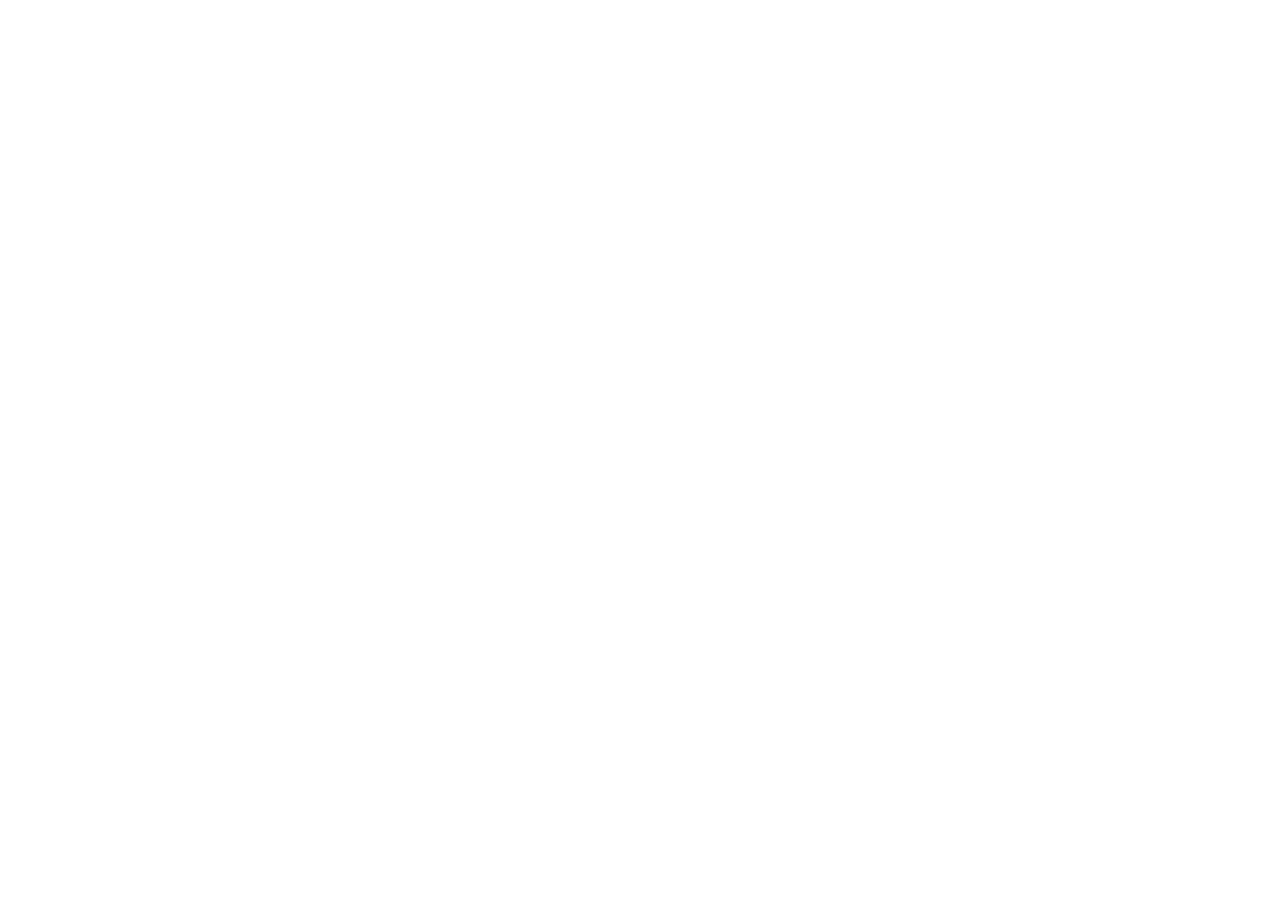
==== html/index.html @ 5bb39e9d "te amo" ====
<!DOCTYPE html>
<html lang="en">
<head>
    <meta charset="UTF-8">
    <meta http-equiv="X-UA-Compatible" content="IE=edge">
    <meta name="viewport" content="width=device-width, initial-scale=1.0">
    <title>Git - Github</title>
</head>
<body>
    
</body>
</html>
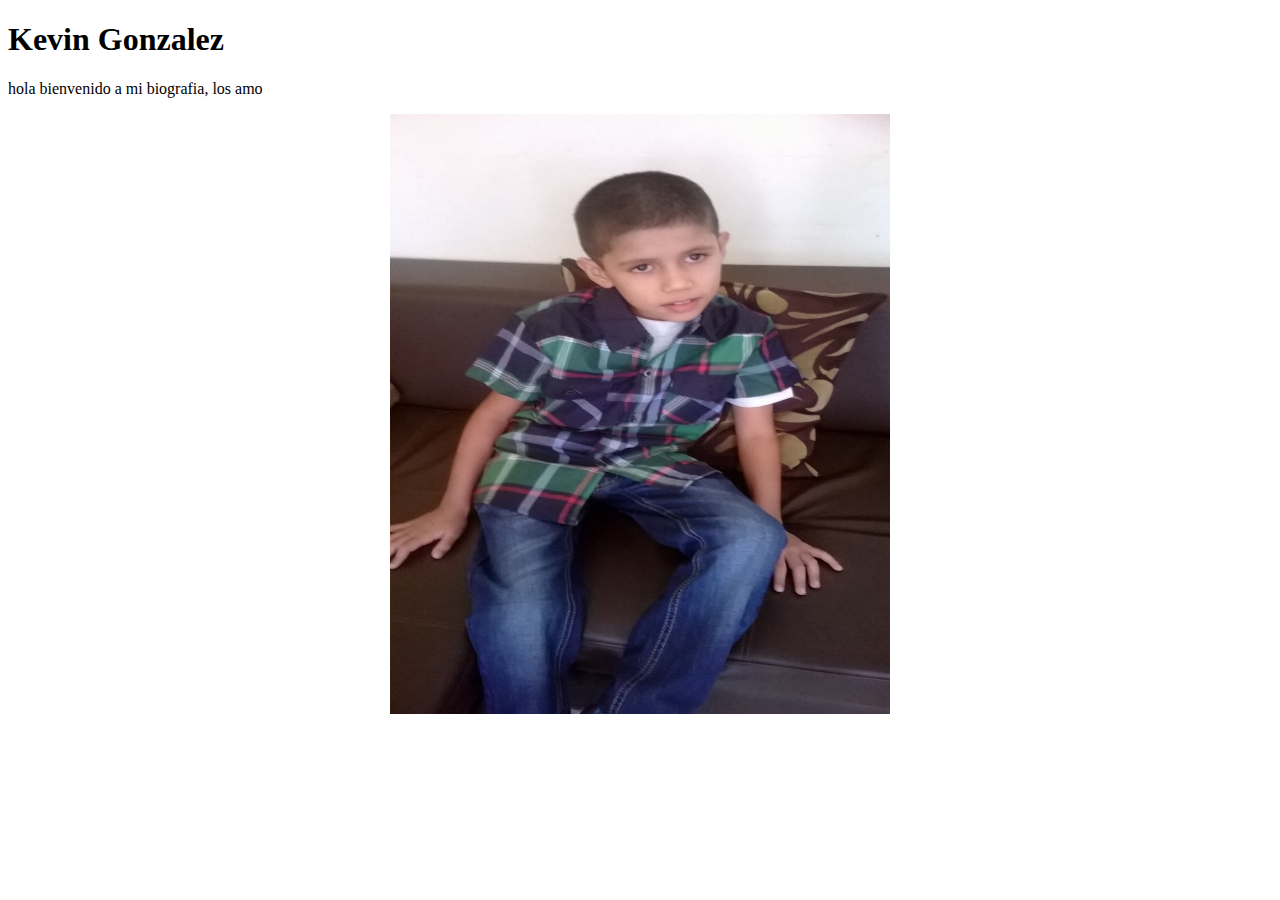
==== commit 4c3ad5f4: "agregado archivo y modificado index" ====
--- a/html/index.html
+++ b/html/index.html
@@ -7,6 +7,8 @@
     <title>Git - Github</title>
 </head>
 <body>
-    
+    <h1>Kevin Gonzalez</h1>
+    <p> hola bienvenido a mi biografia, los amo</p>
+    <center><img src="../image/WP_20141231_002.jpg" style="height: 600px; width: 500px;"></center>
 </body>
 </html>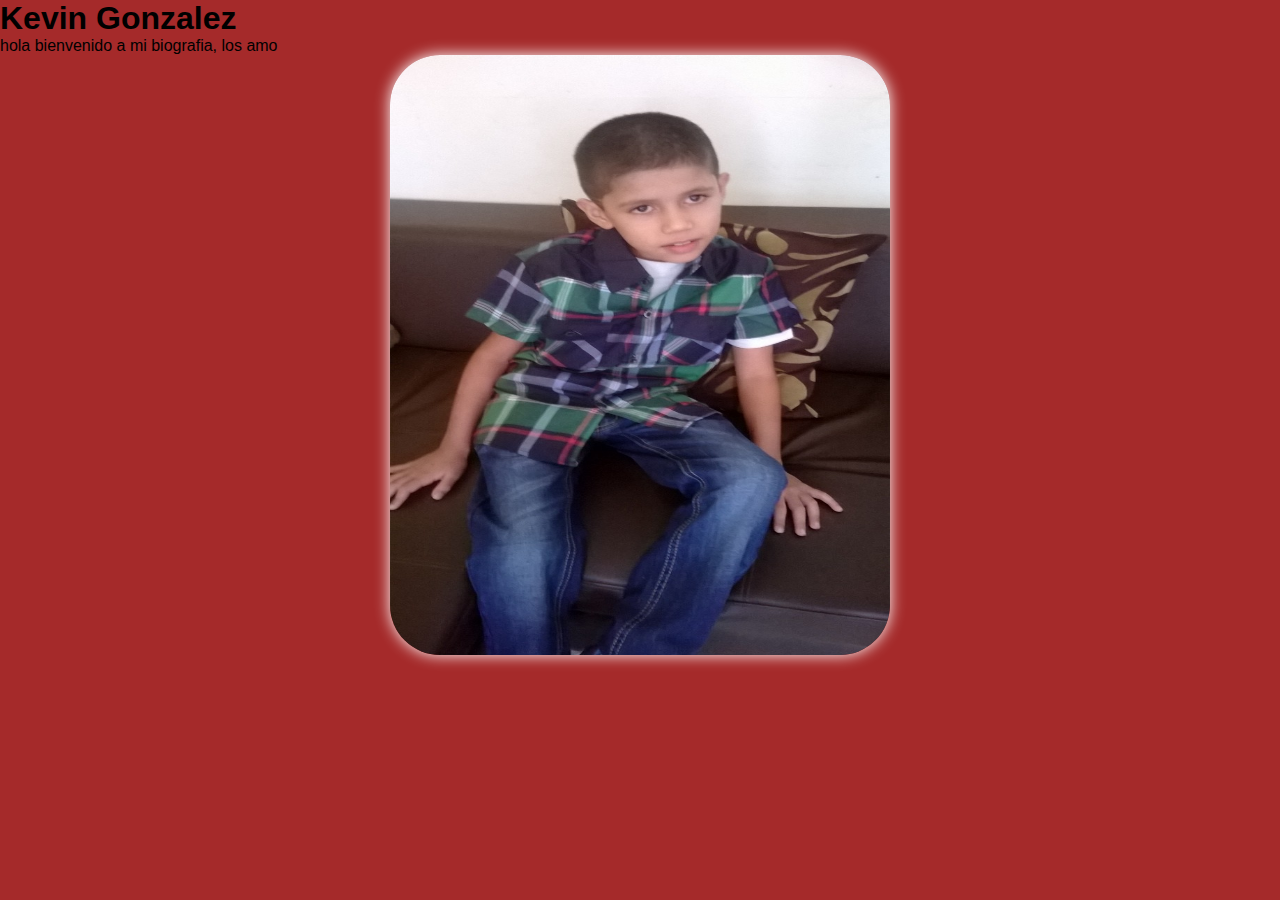
==== commit c2d27b64: "agregado" ====
--- a/html/index.html
+++ b/html/index.html
@@ -4,11 +4,12 @@
     <meta charset="UTF-8">
     <meta http-equiv="X-UA-Compatible" content="IE=edge">
     <meta name="viewport" content="width=device-width, initial-scale=1.0">
+    <link rel="stylesheet" href="../css/style.css">
     <title>Git - Github</title>
 </head>
 <body>
     <h1>Kevin Gonzalez</h1>
     <p> hola bienvenido a mi biografia, los amo</p>
-    <center><img src="../image/WP_20141231_002.jpg" style="height: 600px; width: 500px;"></center>
+    <center><img src="../image/WP_20141231_002.jpg"></center>
 </body>
 </html>--- a/css/style.css
+++ b/css/style.css
@@ -0,0 +1,15 @@
+*{
+    padding: 0;
+    margin:0;
+    font-family: Verdana, Tahoma, sans-serif;
+}
+body{
+background-color: brown;
+}
+img{
+    height: 600px; 
+    width: 500px;
+    border-radius: 50px;
+    box-shadow: 0px 0px 15px white;
+
+}